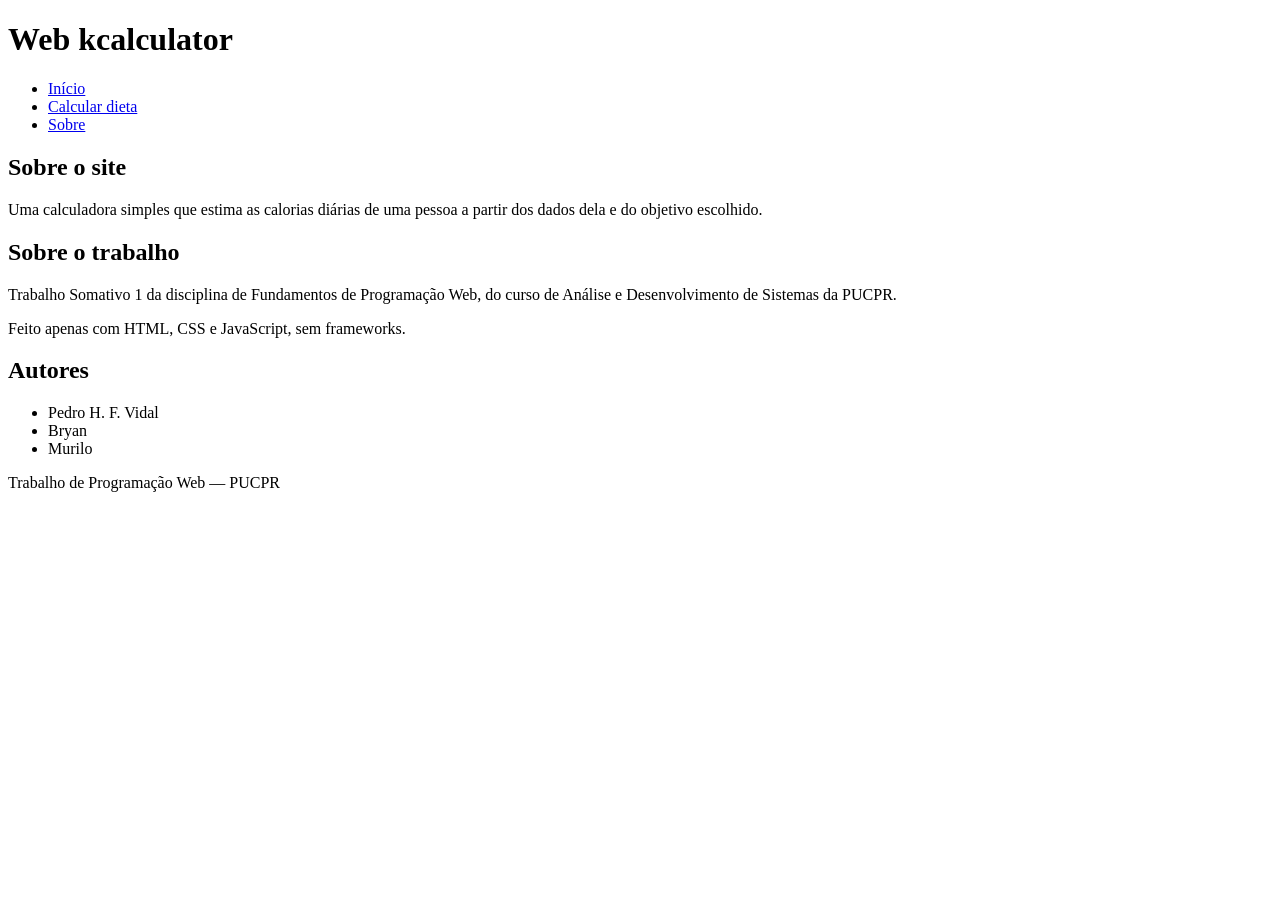
==== about.html @ c6e5b89f "Add files via upload" ====
<!DOCTYPE html>
<html lang="pt-BR">
<head>
    <meta charset="UTF-8">
    <meta name="viewport" content="width=device-width, initial-scale=1.0">
    <title>Sobre</title>
    <link rel="stylesheet" href="style.css">
</head>
<body>

    <header class="cabecalho">
        <h1>Web kcalculator</h1>
        <nav class="menu">
            <ul>
                <li><a href="index.html">Início</a></li>
                <li><a href="form.html">Calcular dieta</a></li>
                <li><a href="about.html">Sobre</a></li>
            </ul>
        </nav>
    </header>

    <main class="container">
        <section class="secao">
            <h2>Sobre o site</h2>
            <p>Uma calculadora simples que estima as calorias diárias de uma pessoa a partir dos dados dela e do objetivo escolhido.</p>
        </section>

        <section class="secao">
            <h2>Sobre o trabalho</h2>
            <p>Trabalho Somativo 1 da disciplina de Fundamentos de Programação Web, do curso de Análise e Desenvolvimento de Sistemas da PUCPR.</p>
            <p>Feito apenas com HTML, CSS e JavaScript, sem frameworks.</p>
        </section>

        <section class="secao">
            <h2>Autores</h2>
            <ul class="lista">
                <li>Pedro H. F. Vidal</li>
                <li>Bryan</li>
                <li>Murilo</li>
            </ul>
        </section>
    </main>

    <footer class="rodape">
        <p>Trabalho de Programação Web — PUCPR</p>
    </footer>

    <script src="script.js"></script>
</body>
</html>
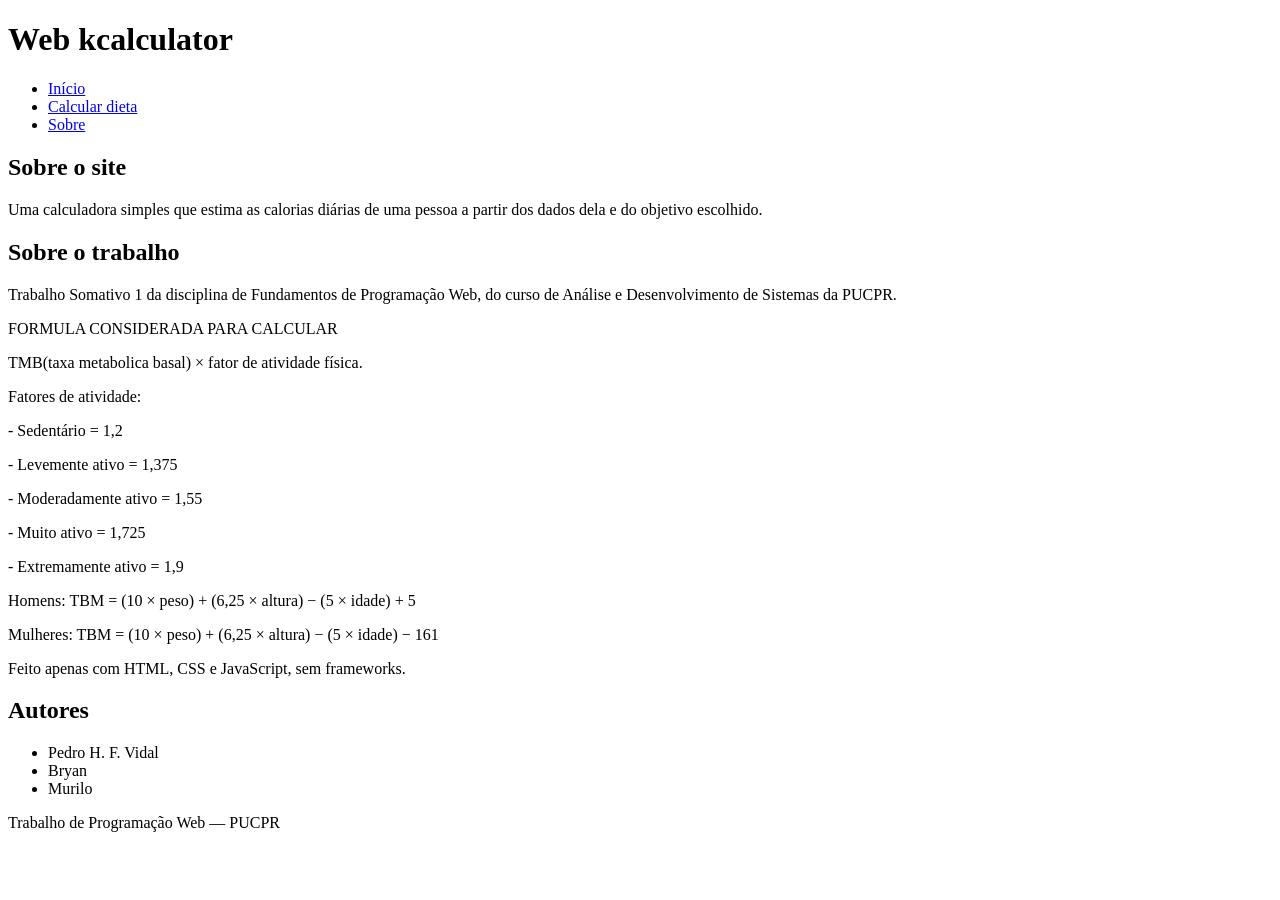
==== commit bead2884: "versao de entrega" ====
--- a/about.html
+++ b/about.html
@@ -28,6 +28,17 @@
         <section class="secao">
             <h2>Sobre o trabalho</h2>
             <p>Trabalho Somativo 1 da disciplina de Fundamentos de Programação Web, do curso de Análise e Desenvolvimento de Sistemas da PUCPR.</p>
+            <p>FORMULA CONSIDERADA PARA CALCULAR </p>
+            <p>TMB(taxa metabolica basal) × fator de atividade física.</p>
+            <p>Fatores de atividade:</p>
+            <p>- Sedentário = 1,2</p>
+            <p>- Levemente ativo = 1,375</p>
+            <p>- Moderadamente ativo = 1,55</p>
+            <p>- Muito ativo = 1,725</p>
+            <p></p>- Extremamente ativo = 1,9</p>
+            <p>Homens: TBM = (10 × peso) + (6,25 × altura) − (5 × idade) + 5</p>
+            <p>Mulheres: TBM = (10 × peso) + (6,25 × altura) − (5 × idade) − 161</p>
+            
             <p>Feito apenas com HTML, CSS e JavaScript, sem frameworks.</p>
         </section>
 
